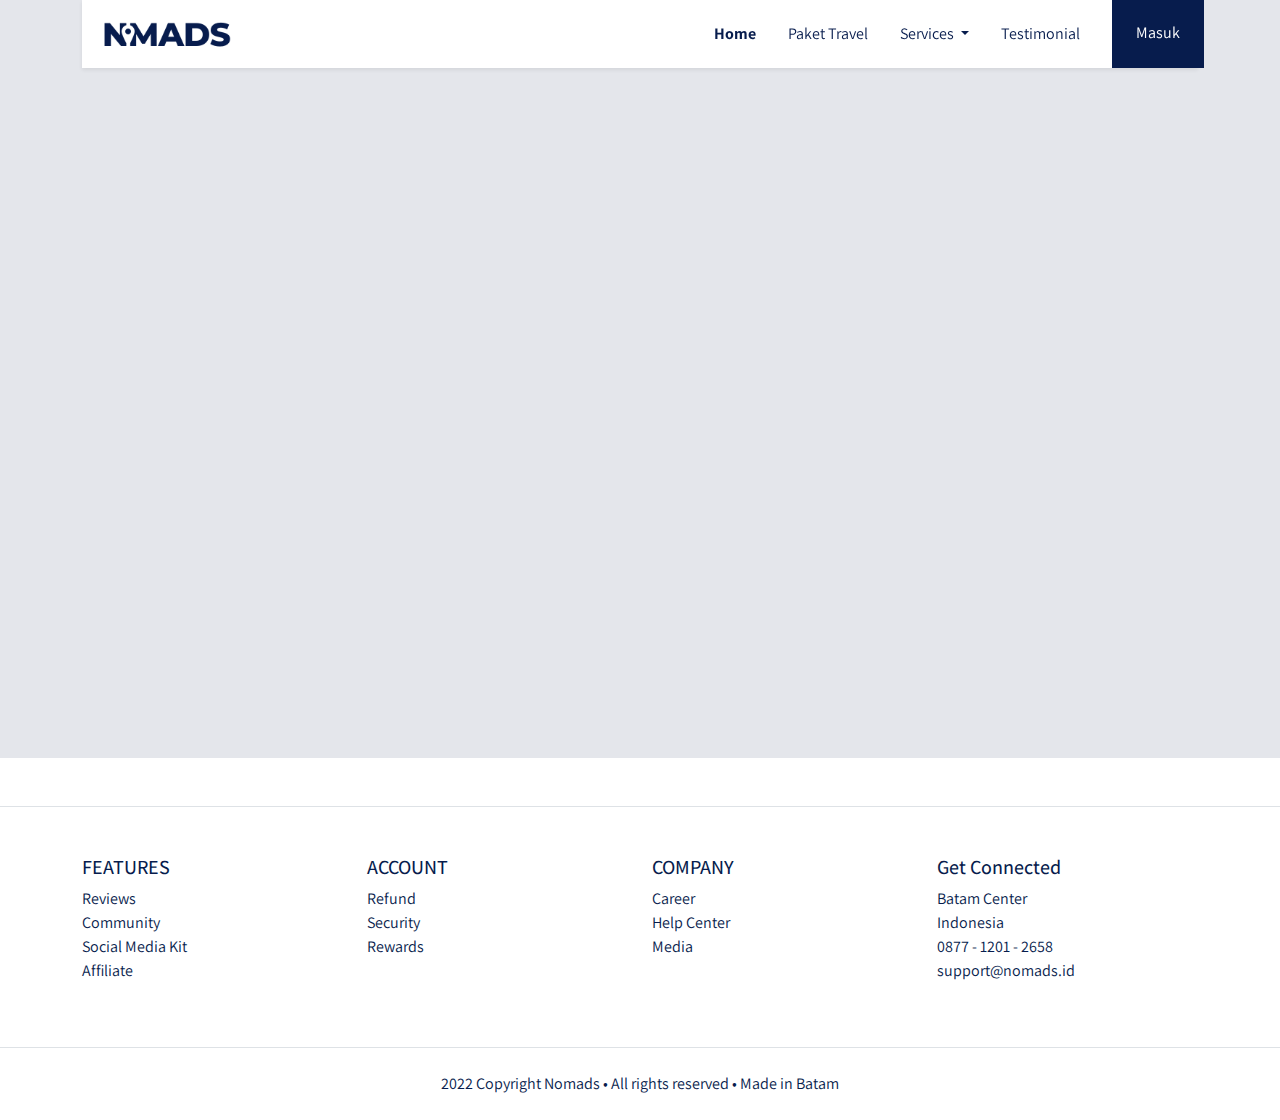
==== details.html @ 5313cbed "Add details page" ====
<!doctype html>
<html lang="en">
<head>
    <meta charset="UTF-8">
    <meta name="viewport"
          content="width=device-width, user-scalable=no, initial-scale=1.0, maximum-scale=1.0, minimum-scale=1.0">
    <meta http-equiv="X-UA-Compatible" content="ie=edge">
    <title>Document</title>
    <link rel="stylesheet" href="frontend/libraries/bootstrap/css/bootstrap.css">
    <link rel="preconnect" href="https://fonts.googleapis.com">
    <link rel="preconnect" href="https://fonts.gstatic.com" crossorigin>
    <link href="https://fonts.googleapis.com/css2?family=Assistant:wght@200;300;400;500;600;700;800&family=Playfair+Display:ital,wght@0,400;0,500;0,600;0,700;0,800;1,400;1,500;1,600&display=swap"
          rel="stylesheet">
    <link rel="stylesheet" href="https://cdnjs.cloudflare.com/ajax/libs/font-awesome/6.2.0/css/all.min.css"
          integrity="sha512-xh6O/CkQoPOWDdYTDqeRdPCVd1SpvCA9XXcUnZS2FmJNp1coAFzvtCN9BmamE+4aHK8yyUHUSCcJHgXloTyT2A=="
          crossorigin="anonymous" referrerpolicy="no-referrer"/>
    <link rel="stylesheet" href="frontend/styles/main.css">
</head>
<body>
<!-- Navbar desktop -->
<div class="container d-none d-md-none d-lg-block sticky-top">
    <nav class="navbar navbar-expand-lg navbar-light bg-white shadow-sm">
        <div class="container-fluid">
            <a class="navbar-brand mx-md-2" href="#">
                <img src="frontend/images/logo@2x.png" alt="">
            </a>
            <button class="navbar-toggler" type="button" data-bs-toggle="collapse" data-bs-target="#navbarNavDropdown"
                    aria-controls="navbarNavDropdown" aria-expanded="false" aria-label="Toggle navigation">
                <span class="navbar-toggler-icon"></span>
            </button>
            <div class="collapse navbar-collapse" id="navbarNavDropdown">
                <ul class="navbar-nav ms-auto me-3">
                    <li class="nav-item mx-md-2">
                        <a class="nav-link active" aria-current="page" href="#">Home</a>
                    </li>
                    <li class="nav-item mx-md-2">
                        <a class="nav-link" href="#">Paket Travel</a>
                    </li>
                    <li class="nav-item dropdown mx-md-2">
                        <a class="nav-link dropdown-toggle" href="#" id="navbarDropdownMenuLink" role="button"
                           data-bs-toggle="dropdown" aria-expanded="false">
                            Services
                        </a>
                        <ul class="dropdown-menu" aria-labelledby="navbarDropdownMenuLink">
                            <li><a class="dropdown-item" href="#">Action</a></li>
                            <li><a class="dropdown-item" href="#">Another action</a></li>
                            <li><a class="dropdown-item" href="#">Something else here</a></li>
                        </ul>
                    </li>
                    <li class="nav-item mx-md-2">
                        <a class="nav-link" href="#">Testimonial</a>
                    </li>
                </ul>
                <!-- Mobile Button -->
                <form action="" class="form-inline d-sm-block d-lg-none mx-md-2">
                    <div class="d-grid">
                        <button class="btn btn-login-mobile mt-sm-0 px-4 my-2 btn-lg" type="button">Masuk</button>
                    </div>
                </form>

                <!-- Desktop Button -->
                <form action="" class="form-inline my-2 my-lg-0 d-none d-lg-block">
                    <button class="btn btn-login-desktop btn-navbar-right my-2 my-sm-0 px-4">
                        Masuk
                    </button>
                </form>
            </div>
        </div>
    </nav>
</div>

<!--Navbar mobile -->
<div class="d-lg-none sticky-top">
    <nav class="navbar navbar-expand-lg navbar-light bg-white sticky-top">
        <div class="container-fluid">
            <a class="navbar-brand mx-md-2" href="#">
                <img src="frontend/images/logo@2x.png" alt="">
            </a>
            <button class="navbar-toggler" type="button" data-bs-toggle="collapse" data-bs-target="#navbarNavDropdown"
                    aria-controls="navbarNavDropdown" aria-expanded="false" aria-label="Toggle navigation">
                <span class="navbar-toggler-icon"></span>
            </button>
            <div class="collapse navbar-collapse" id="navbarNavDropdown">
                <ul class="navbar-nav ms-auto me-3">
                    <li class="nav-item mx-md-2">
                        <a class="nav-link active" aria-current="page" href="#">Home</a>
                    </li>
                    <li class="nav-item mx-md-2">
                        <a class="nav-link" href="#">Paket Travel</a>
                    </li>
                    <li class="nav-item dropdown mx-md-2">
                        <a class="nav-link dropdown-toggle" href="#" id="navbarDropdownMenuLink" role="button"
                           data-bs-toggle="dropdown" aria-expanded="false">
                            Services
                        </a>
                        <ul class="dropdown-menu" aria-labelledby="navbarDropdownMenuLink">
                            <li><a class="dropdown-item" href="#">Action</a></li>
                            <li><a class="dropdown-item" href="#">Another action</a></li>
                            <li><a class="dropdown-item" href="#">Something else here</a></li>
                        </ul>
                    </li>
                    <li class="nav-item mx-md-2">
                        <a class="nav-link" href="#">Testimonial</a>
                    </li>
                </ul>
                <!-- Mobile Button -->
                <form action="" class="form-inline d-sm-block d-lg-none mx-md-2">
                    <div class="d-grid">
                        <button class="btn btn-login-mobile" type="button">Masuk</button>
                    </div>
                </form>
            </div>
        </div>
    </nav>
</div>


<main>
    <section class="section-details-header">
    <section class="section-details-content">
        <div class="container">
            <div class="row">
            <div class="col p-0">
                <nav>
                    <ol class="breadcrumb">
                        <li class="breadcrumb-item">
                            Paket Travel
                        </li>
                        <li class="breadcrumb-item active">
                            Details
                        </li>
                    </ol>
                </nav>
            </div>
        </div>
        </div>

    </section>
    </section>
</main>

<footer class="section-footer mt-5 mb-4 border-top">
    <div class="container pt-5 pb-5">
        <div class="row justify-content-center">
            <div class="col-12">
                <div class="row">
                    <div class="col-12">
                        <div class="row">
                            <div class="col-12 col-lg-3">
                                <h5>FEATURES</h5>
                                <ul class="list-unstyled">
                                    <li>
                                        <a href="#">Reviews</a>
                                    </li>
                                    <li>
                                        <a href="#">Community</a>
                                    </li>
                                    <li>
                                        <a href="#">Social Media Kit</a>
                                    </li>
                                    <li>
                                        <a href="#">Affiliate</a>
                                    </li>
                                </ul>
                            </div>
                            <div class="col-12 col-lg-3">
                                <h5>ACCOUNT</h5>
                                <ul class="list-unstyled">
                                    <li><a href="#">Refund</a></li>
                                    <li><a href="#">Security</a></li>
                                    <li><a href="#">Rewards</a></li>
                                </ul>
                            </div>
                            <div class="col-12 col-lg-3">
                                <h5>COMPANY</h5>
                                <ul class="list-unstyled">
                                    <li><a href="#">Career</a></li>
                                    <li><a href="#">Help Center</a></li>
                                    <li><a href="#">Media</a></li>
                                </ul>
                            </div>
                            <div class="col-12 col-lg-3">
                                <h5>Get Connected</h5>
                                <ul class="list-unstyled">
                                    <li>Batam Center</li>
                                    <li>Indonesia</li>
                                    <li>0877 - 1201 - 2658</li>
                                    <li>support@nomads.id</li>
                                </ul>
                            </div>
                        </div>
                    </div>
                </div>
            </div>
        </div>
    </div>
    <div class="container-fluid">
        <div
                class="row border-top justify-content-center align-items-center pt-4"
        >
            <div class="col-auto text-gray-500 font-weight-light">
                2022 Copyright Nomads • All rights reserved • Made in Batam
            </div>
        </div>
    </div>
</footer>

<script src="frontend/libraries/jquery/jquery-3.6.1.min.js"></script>
<script src="frontend/libraries/bootstrap/js/bootstrap.bundle.js"></script>
<script src="frontend/libraries/retina-js/retina.min.js"></script>
</body>
</html>
---- frontend/styles/main.css ----
body {
  background-color: #fff;
  font-family: "Assistant", sans-serif;
  color: #071C4D;
}

.navbar-brand img {
  max-height: 40px;
}

.btn-navbar-right {
  margin-top: -10px !important;
  margin-bottom: -8px !important;
  margin-right: -18px !important;
  height: 70px;
  border-radius: 0;
}

.navbar-light .navbar-nav .nav-link {
  color: #071C4D;
}
.navbar-light .navbar-nav .nav-link.active {
  font-weight: bold;
  color: #071C4D !important;
}

.btn-login-desktop {
  background-color: #071C4D !important;
  color: #fff !important;
  border: none !important;
}
.btn-login-desktop:hover {
  background-color: #1e3771 !important;
  color: #fff;
  border: none !important;
}

.btn-login-mobile {
  background-color: #071C4D !important;
  color: #fff !important;
  border: none !important;
}
.btn-login-mobile:hover {
  background-color: #1e3771 !important;
  color: #fff !important;
  border: none !important;
}

header {
  margin-top: -68px;
  padding: 180px 0 165px;
  background-image: url("../images/header-background@2x.jpg");
  background-size: cover;
}
header h1,
header p {
  color: #fff;
}
header h1 {
  font-family: "Playfair Display", serif;
  font-weight: bold;
}
header p {
  font-size: 22px;
}
header .btn-get-started {
  background-color: #FF9E53 !important;
  color: #fff;
}
header .btn-get-started:hover {
  background-color: #FFAA69 !important;
  color: #fff;
}

.section-stats {
  margin-top: -50px;
}
.section-stats .stats-detail {
  padding-top: 15px;
  background: #fff;
  padding-left: 40px;
}
.section-stats h2 {
  font-size: 30px;
  margin-bottom: 0;
}
.section-stats p {
  font-size: 20px;
  font-weight: lighter;
}

.section-popular {
  min-height: 540px;
  background: #051334;
  margin-top: -50px;
  margin-bottom: -230px;
}
.section-popular .section-popular-heading {
  margin-top: 150px;
}
.section-popular .section-popular-heading h2,
.section-popular .section-popular-heading p {
  color: #fff;
}
.section-popular .section-popular-heading h2 {
  font-family: "Playfair Display", serif;
  font-weight: bold;
}

.section-popular-content .section-popular-travel .card-travel {
  min-height: 380px;
  background: #fff;
  color: #fff;
  padding: 30px;
  background-size: cover;
  margin-bottom: 20px;
}
.section-popular-content .section-popular-travel .card-travel .travel-country {
  font-size: 18px;
  color: #fff;
}
.section-popular-content .section-popular-travel .card-travel .travel-location {
  font-size: 26px;
  color: #fff;
}
.section-popular-content .section-popular-travel .card-travel .travel-button .btn-travel-details {
  background-color: #FF9E53;
  color: #fff;
}
.section-popular-content .section-popular-travel .card-travel .travel-button .btn-travel-details:hover {
  color: #fff;
}

.section-networks {
  background-color: #fff;
  margin-top: -170px;
  padding-top: 240px;
  padding-bottom: 50px;
}
.section-networks h2 {
  font-family: "Playfair Display", serif;
  font-weight: bold;
}
.section-networks img {
  max-width: 100%;
}

.section-testimonial-heading {
  background: linear-gradient(#fff 0%, #f7f9ff 100%);
  padding-top: 50px;
  min-height: 506px;
}
.section-testimonial-heading h2 {
  font-family: "Playfair Display", serif;
  font-weight: bold;
  font-size: 40px;
}
.section-testimonial-heading p {
  font-size: 18px;
}

.section-testimonial-content {
  margin-top: -300px;
  padding-bottom: 50px;
}
.section-testimonial-content .card-testimonial {
  padding: 40px 20px 10px;
  border-radius: 11px;
  margin-bottom: 20px;
}
.section-testimonial-content .card-testimonial .testimonial-content {
  min-height: 380px;
}
.section-testimonial-content .card-testimonial h3 {
  font-size: 22px;
}
.section-testimonial-content .card-testimonial .testimonial {
  font-weight: 200;
  font-size: 26px;
  color: #6e6e6e;
  min-height: 160px;
}
.section-testimonial-content .card-testimonial .trip-to {
  font-weight: normal;
  font-size: 22px;
  color: #6e6e6e;
}
.section-testimonial-content .card-testimonial hr {
  margin-left: -20px;
  margin-right: -20px;
}

.btn-need-help {
  background-color: #F4F4F4 !important;
  color: #C3C3C3 !important;
}
.btn-need-help:hover {
  background-color: #FAFAFA !important;
  color: #C3C3C3;
}

.btn-get-started {
  background-color: #FF9E53 !important;
  color: #fff;
}
.btn-get-started:hover {
  background-color: #FFAA69 !important;
  color: #fff;
}

.section-footer a {
  color: #071C4D;
  text-decoration: none;
}

.section-details-header {
  min-height: 310px;
  background: #E4E6EB;
  margin-top: -70px;
}

.section-details-content {
  margin-top: -210px;
  min-height: 100vh;
}
.section-details-content .breadcrumb {
  background-color: transparent;
  padding: 0;
  margin-bottom: 30px;
}
.section-details-content .breadcrumb-item.active {
  color: #071C4D;
  font-weight: bold;
}

/*# sourceMappingURL=main.css.map */
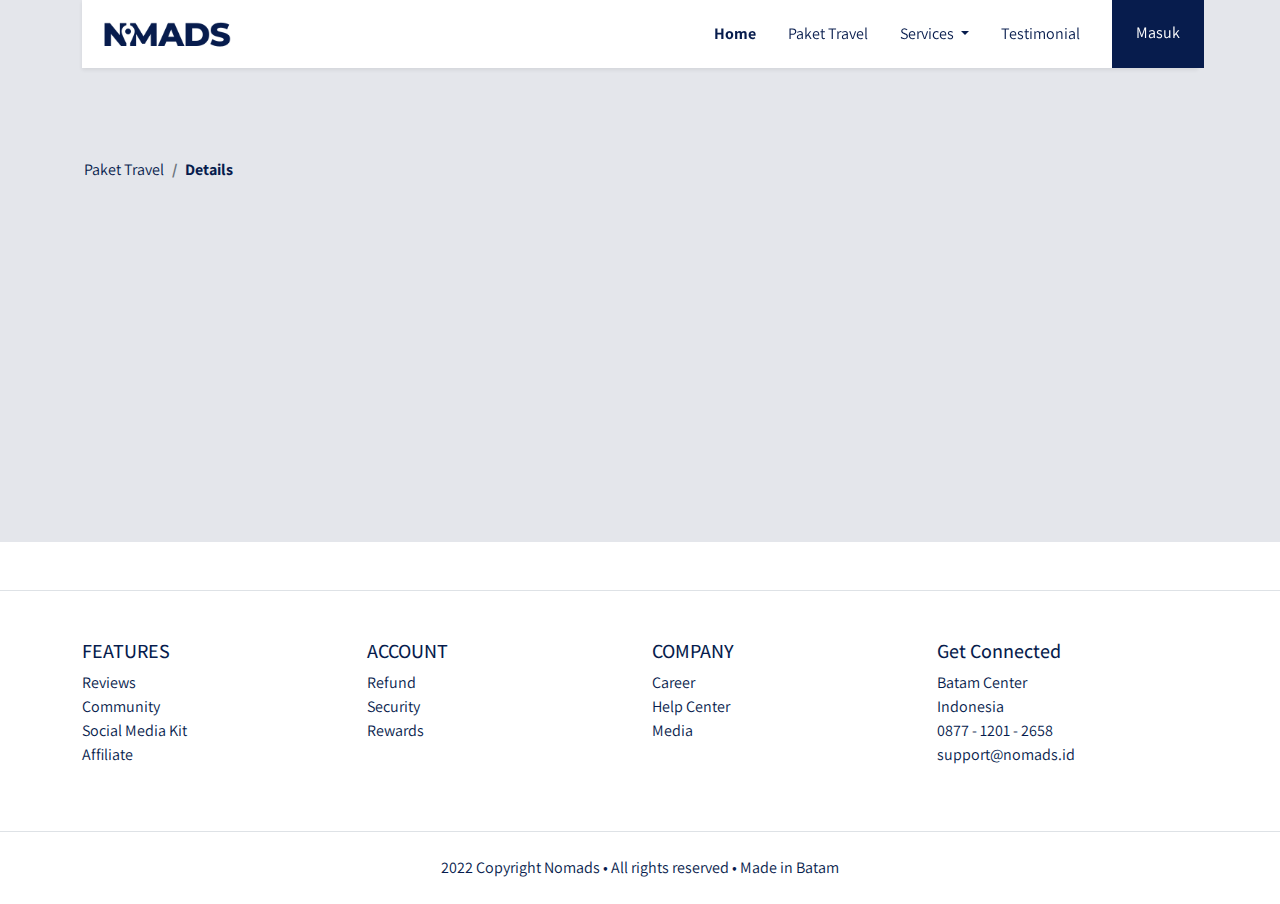
==== commit b8804030: "Fix styling section details breadcrumb" ====
--- a/details.html
+++ b/details.html
@@ -117,25 +117,25 @@
 
 <main>
     <section class="section-details-header">
-    <section class="section-details-content">
-        <div class="container">
-            <div class="row">
-            <div class="col p-0">
-                <nav>
-                    <ol class="breadcrumb">
-                        <li class="breadcrumb-item">
-                            Paket Travel
-                        </li>
-                        <li class="breadcrumb-item active">
-                            Details
-                        </li>
-                    </ol>
-                </nav>
-            </div>
-        </div>
-        </div>
-
-    </section>
+        <section class="section-details-content">
+            <div class="container">
+                <div class="row">
+                    <div class="col p-0">
+                        <nav>
+                            <ol class="breadcrumb">
+                                <li class="breadcrumb-item">
+                                    Paket Travel
+                                </li>
+                                <li class="breadcrumb-item active">
+                                    Details
+                                </li>
+                            </ol>
+                        </nav>
+                    </div>
+                </div>
+            </div>
+
+        </section>
     </section>
 </main>
 
--- a/frontend/styles/main.css
+++ b/frontend/styles/main.css
@@ -221,12 +221,13 @@
 
 .section-details-content {
   margin-top: -210px;
-  min-height: 100vh;
+  min-height: 76vh;
 }
 .section-details-content .breadcrumb {
   background-color: transparent;
-  padding: 0;
+  padding-top: 300px;
   margin-bottom: 30px;
+  padding-left: 14px;
 }
 .section-details-content .breadcrumb-item.active {
   color: #071C4D;
